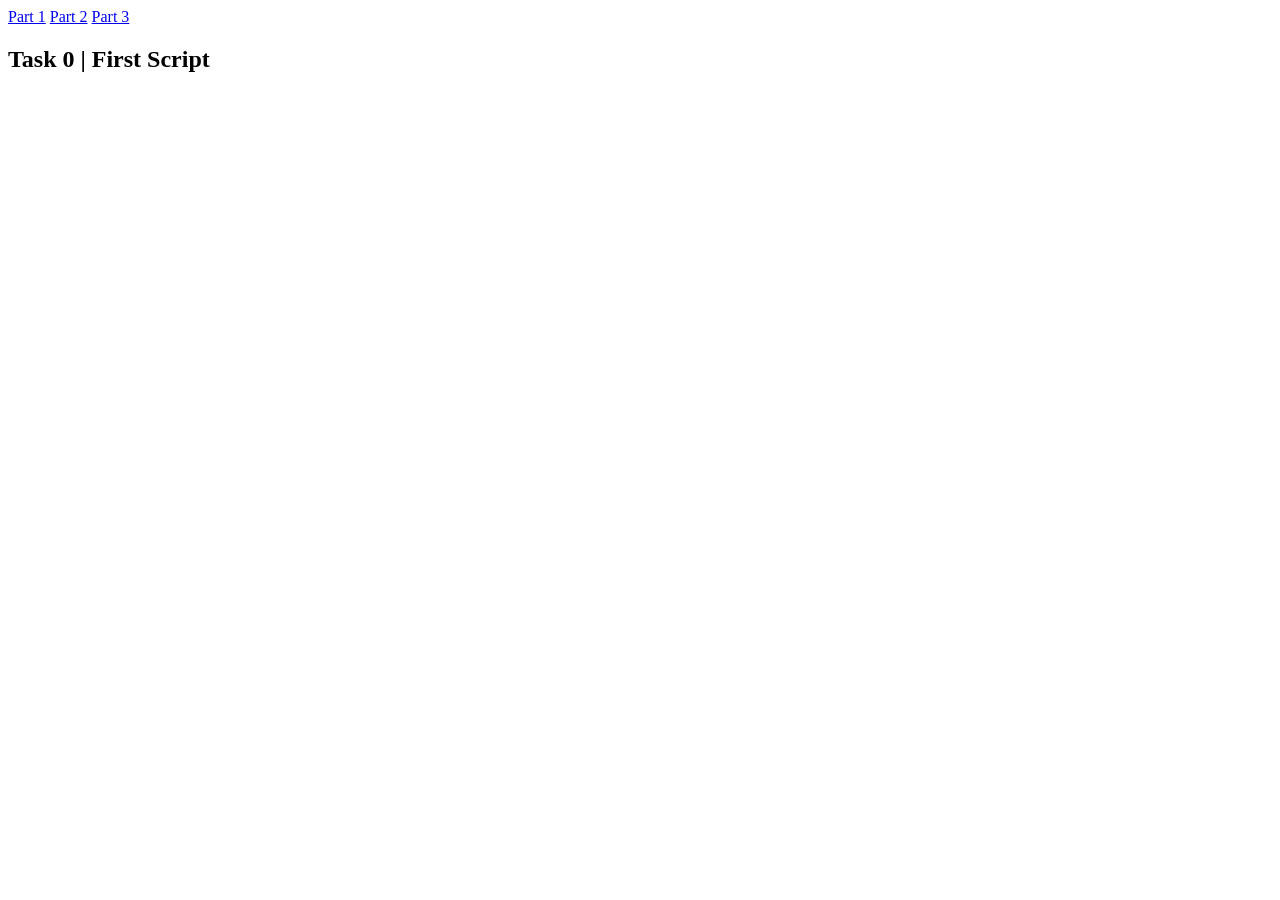
==== index.html @ 26e49431 "added structure and finished task 0" ====
<!DOCTYPE html>
<html lang="en">
<head>
    <meta charset="UTF-8">
    <meta name="viewport" content="width=device-width, initial-scale=1.0">
    <title>Part 1</title>
    <link rel="stylesheet" href="style.css">
</head>
<body>
    <header>
        <navbar>
            <a href="index.html">Part 1</a>
            <a href="/Part-2/index.html">Part 2</a>
            <a href="/Part-3/index.html">Part 3</a>
        </navbar>
    </header>

    <main>
        <h2>Task 0 | First Script</h2>
    </main>
    <script src="script.js" charset="UTF-8"></script>
</body>
</html>
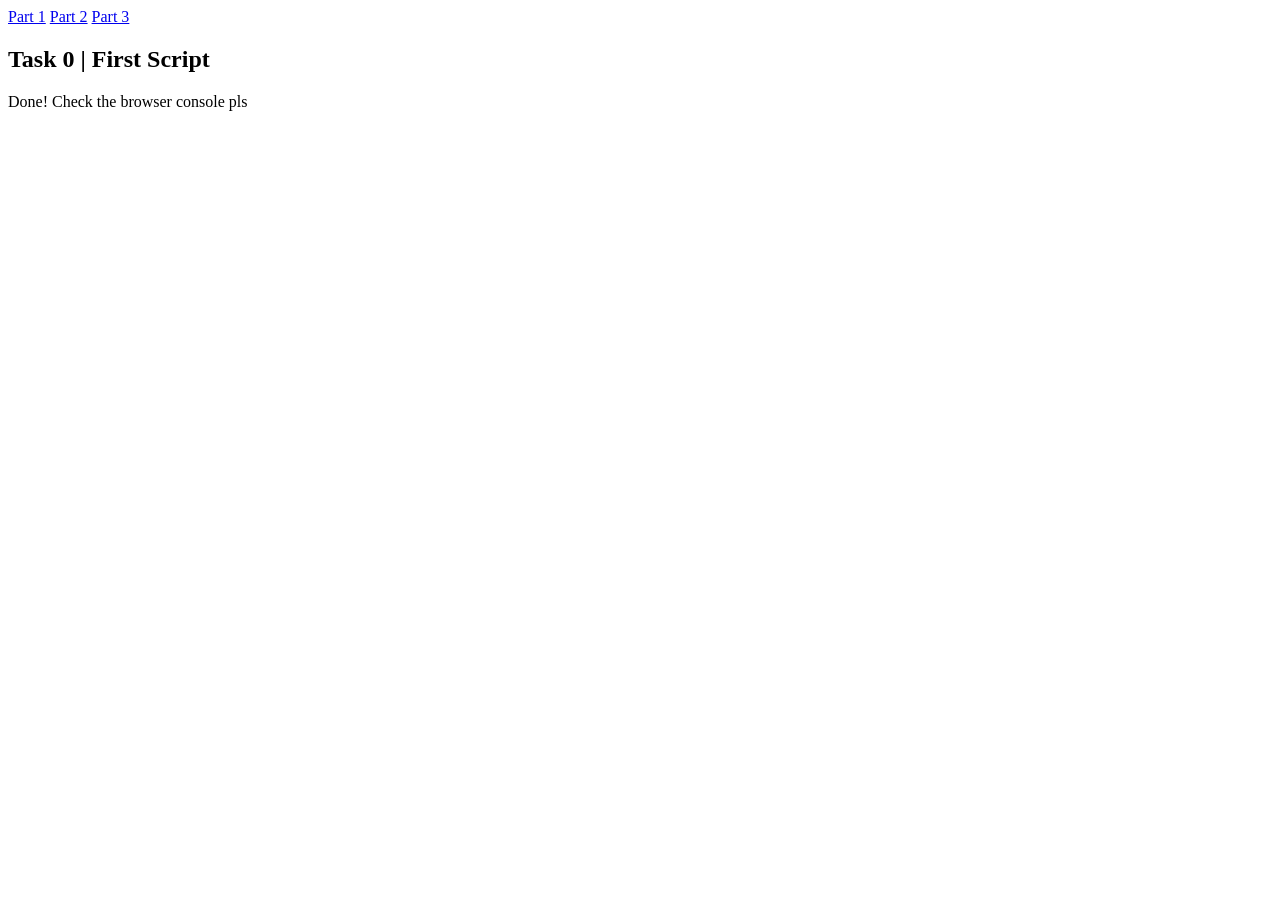
==== commit f44cc4d9: "fixed task 0" ====
--- a/index.html
+++ b/index.html
@@ -17,6 +17,7 @@
 
     <main>
         <h2>Task 0 | First Script</h2>
+        <p>Done! Check the browser console pls</p>
     </main>
     <script src="script.js" charset="UTF-8"></script>
 </body>
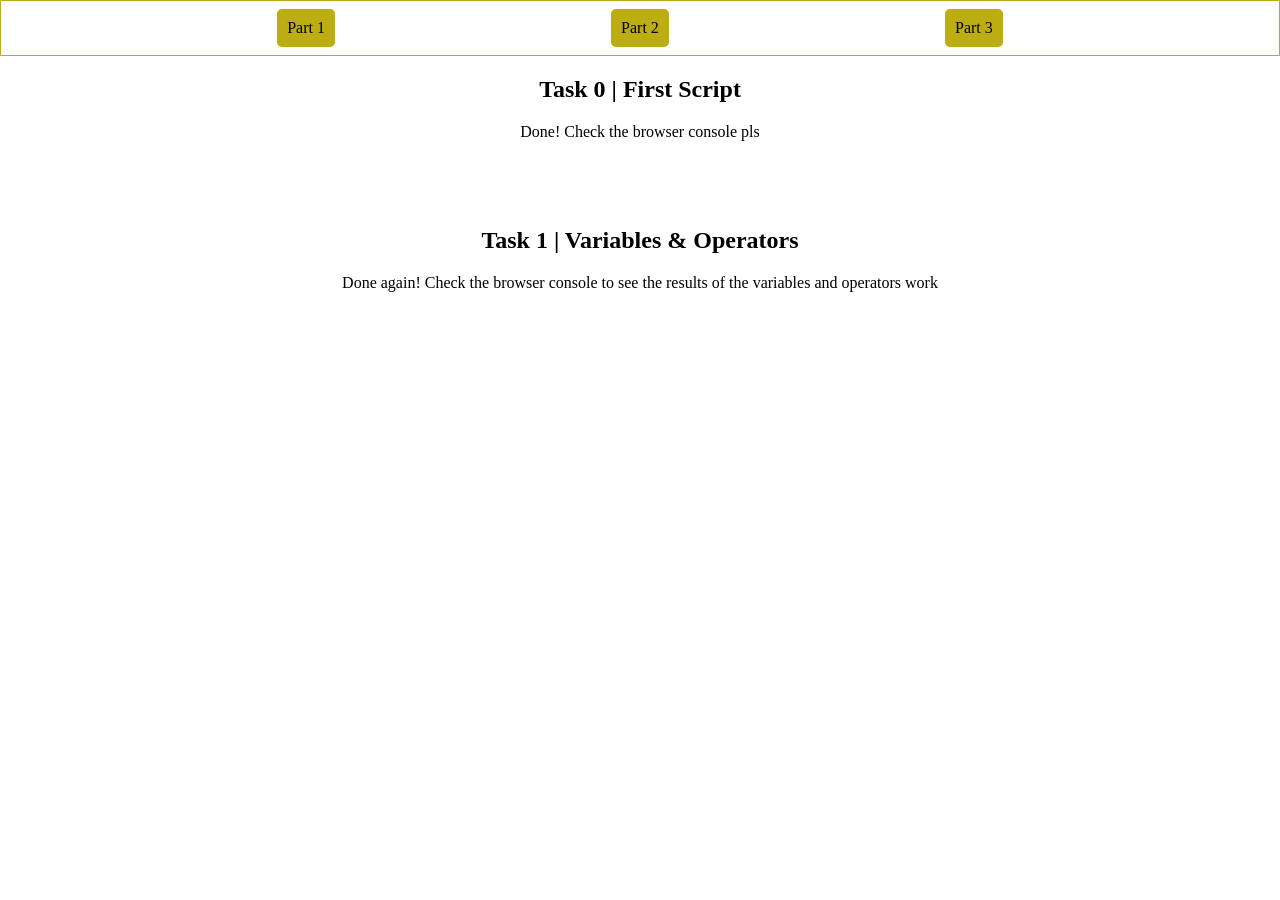
==== commit 055ecbf9: "added task 1 and polished part 1" ====
--- a/index.html
+++ b/index.html
@@ -16,8 +16,17 @@
     </header>
 
     <main>
-        <h2>Task 0 | First Script</h2>
-        <p>Done! Check the browser console pls</p>
+        <div class="task-blocks">
+            <div class="task">
+                <h2>Task 0 | First Script</h2>
+                <p>Done! Check the browser console pls</p>
+            </div>
+            
+            <div class="task">
+                <h2>Task 1 | Variables & Operators</h2>
+                <p>Done again! Check the browser console to see the results of the variables and operators work</p>
+            </div>
+        </div>
     </main>
     <script src="script.js" charset="UTF-8"></script>
 </body>
--- a/style.css
+++ b/style.css
@@ -0,0 +1,32 @@
+body{
+    margin: 0 auto;
+}
+
+h2, p{
+    text-align: center;
+}
+
+.task-blocks{
+    display: flex;
+    justify-content: center;
+    flex-direction: column;
+    align-items: center;
+    gap: 50px;
+}
+
+navbar{
+    display: flex;
+    justify-content: space-evenly;
+    align-items: center;
+    border: 1px solid #bcae12;
+}
+
+navbar a{
+    text-decoration: none;
+    color: black;
+    padding: 10px;
+    margin-top: 8px;
+    margin-bottom: 8px;
+    background-color: #bcae12;
+    border-radius: 5px;
+}
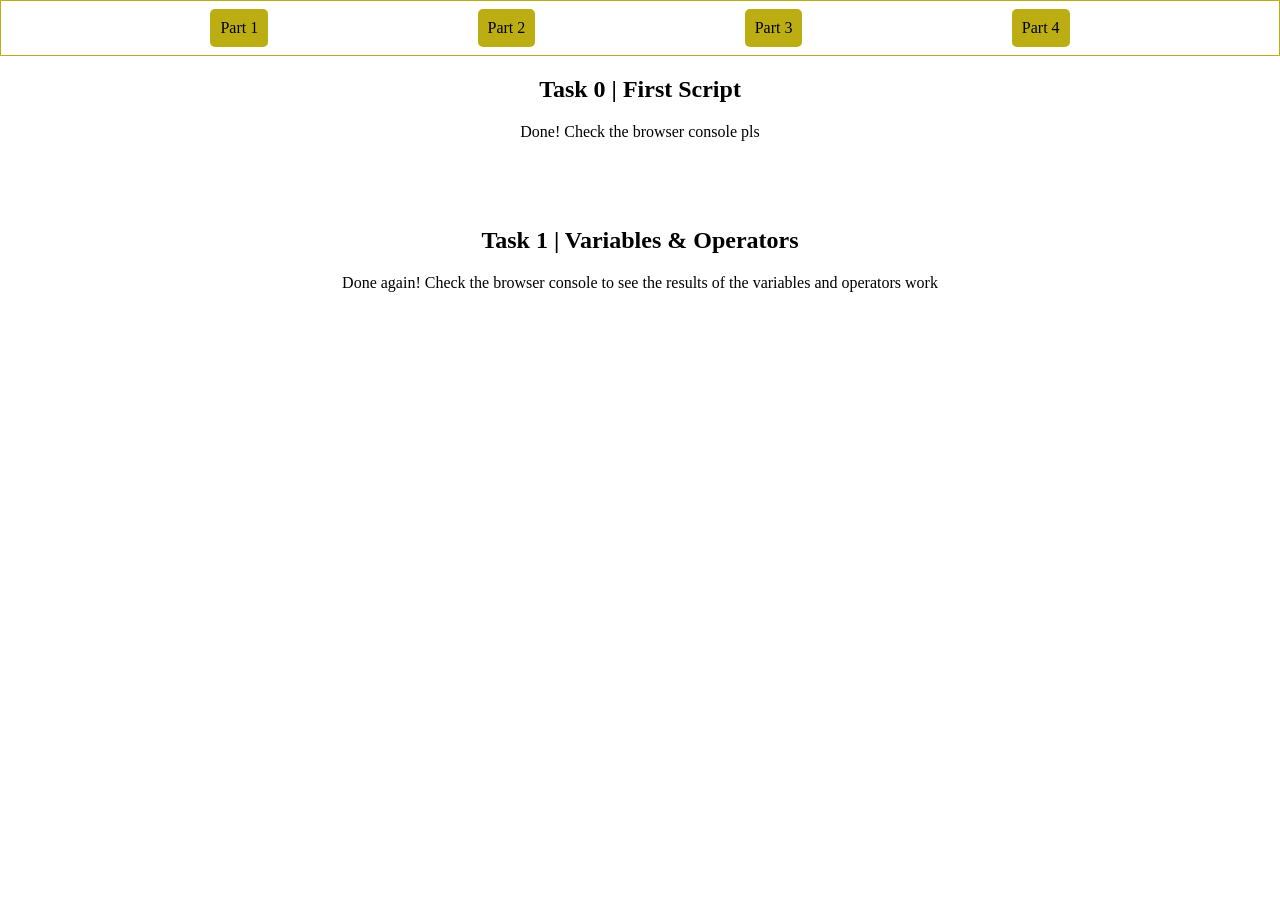
==== commit e8a14082: "added and finished task 8 fuh" ====
--- a/index.html
+++ b/index.html
@@ -10,8 +10,9 @@
     <header>
         <navbar>
             <a href="index.html">Part 1</a>
-            <a href="/Part-2/index.html">Part 2</a>
+            <a href="/Part-2/index2.html">Part 2</a>
             <a href="/Part-3/index.html">Part 3</a>
+            <a href="/Part-4/index.html">Part 4</a>
         </navbar>
     </header>
 
